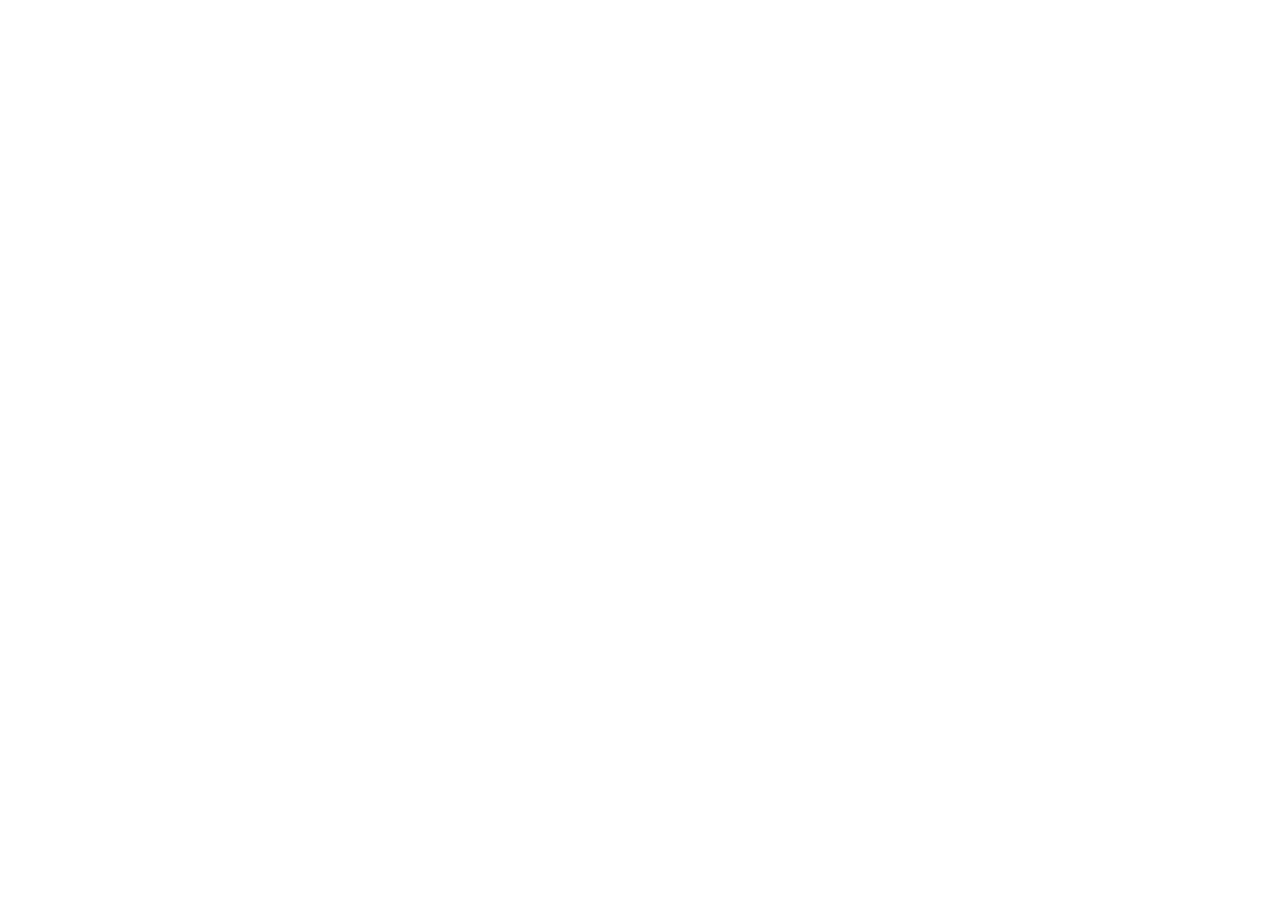
==== index.html @ cec461b7 "Add basic HTML skeleton Create new index.html with a minimal HTML5 skeleton for the Test Assignment." ====
<!DOCTYPE html>
<html lang="en">
<head>
    <meta charset="UTF-8">
    <meta name="viewport" content="width=device-width, initial-scale=1.0">
    <title>Test Assignment</title>
</head>
<body>
    
</body>
</html>
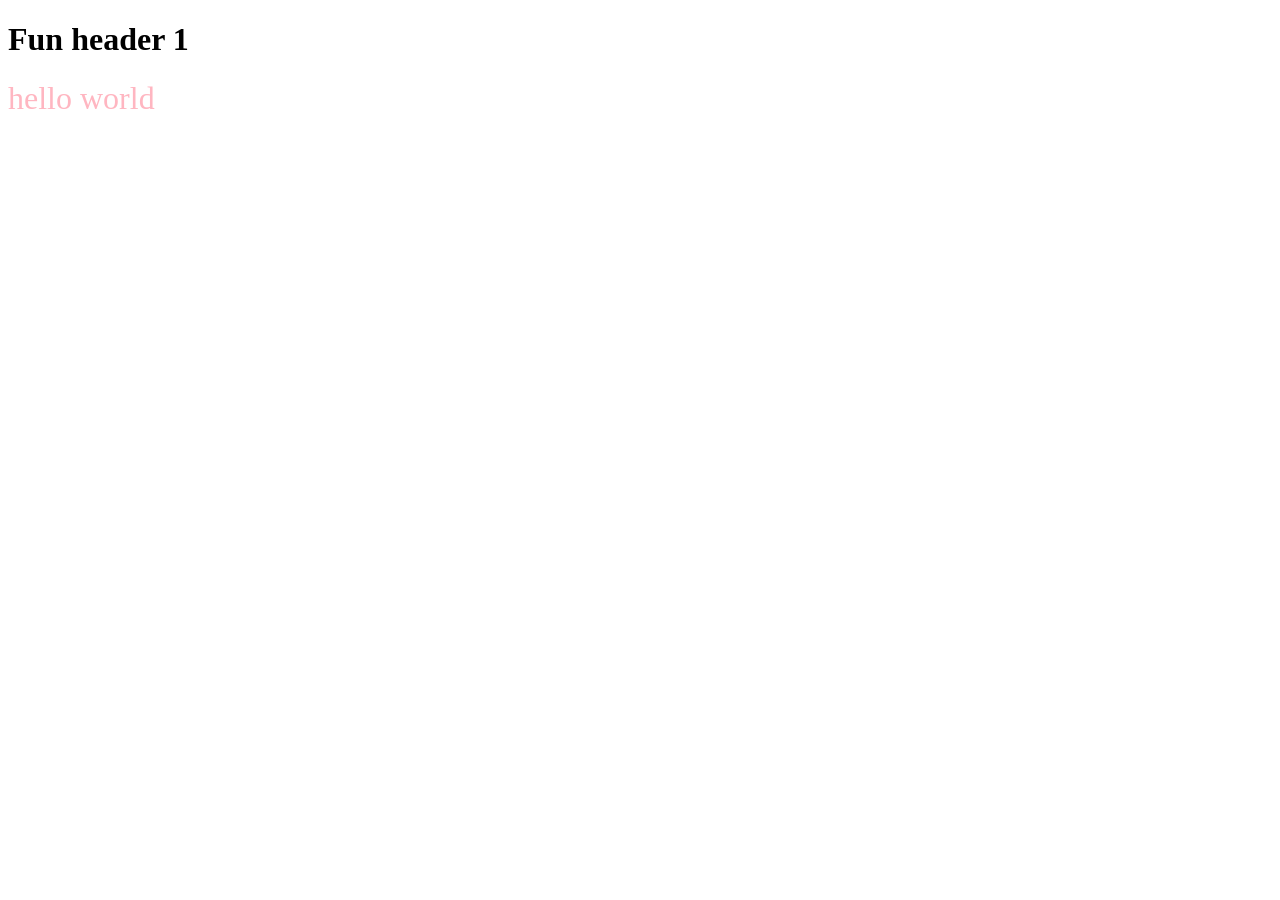
==== commit b04f4077: "Add index.css and test markup Add a new stylesheet (index.css) defining #test with xx-large font and" ====
--- a/index.html
+++ b/index.html
@@ -2,10 +2,16 @@
 <html lang="en">
 <head>
     <meta charset="UTF-8">
+    <link rel="stylesheet" href="index.css">
     <meta name="viewport" content="width=device-width, initial-scale=1.0">
     <title>Test Assignment</title>
 </head>
 <body>
-    
+    <h1>
+        Fun header 1
+    </h1>
+    <div id="test">
+            hello world
+    </div>
 </body>
 </html>
--- a/index.css
+++ b/index.css
@@ -0,0 +1,4 @@
+#test{
+    font-size: xx-large;
+    color: lightpink;
+}
